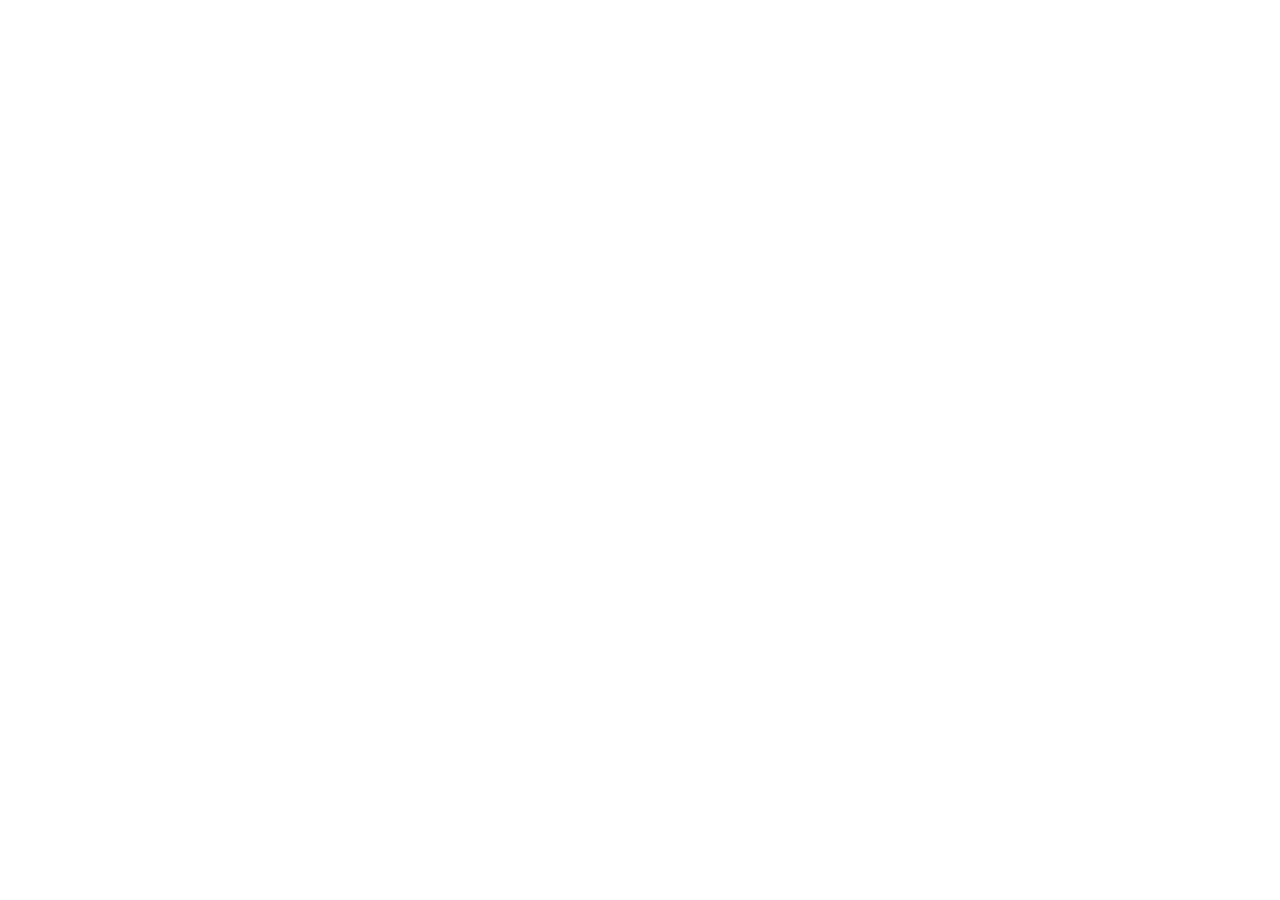
==== dice.html @ 7117b050 "first commit" ====
<!DOCTYPE html>
<html>
    <head>
        <meta charset=utf-8>
        <title>Dice</title>
        <style src="style.css"></style>
    </head>
    <body>
        <script src="js/three.min.js"></script>
        <script src="js/main.js"></script>
    </body>
</html>
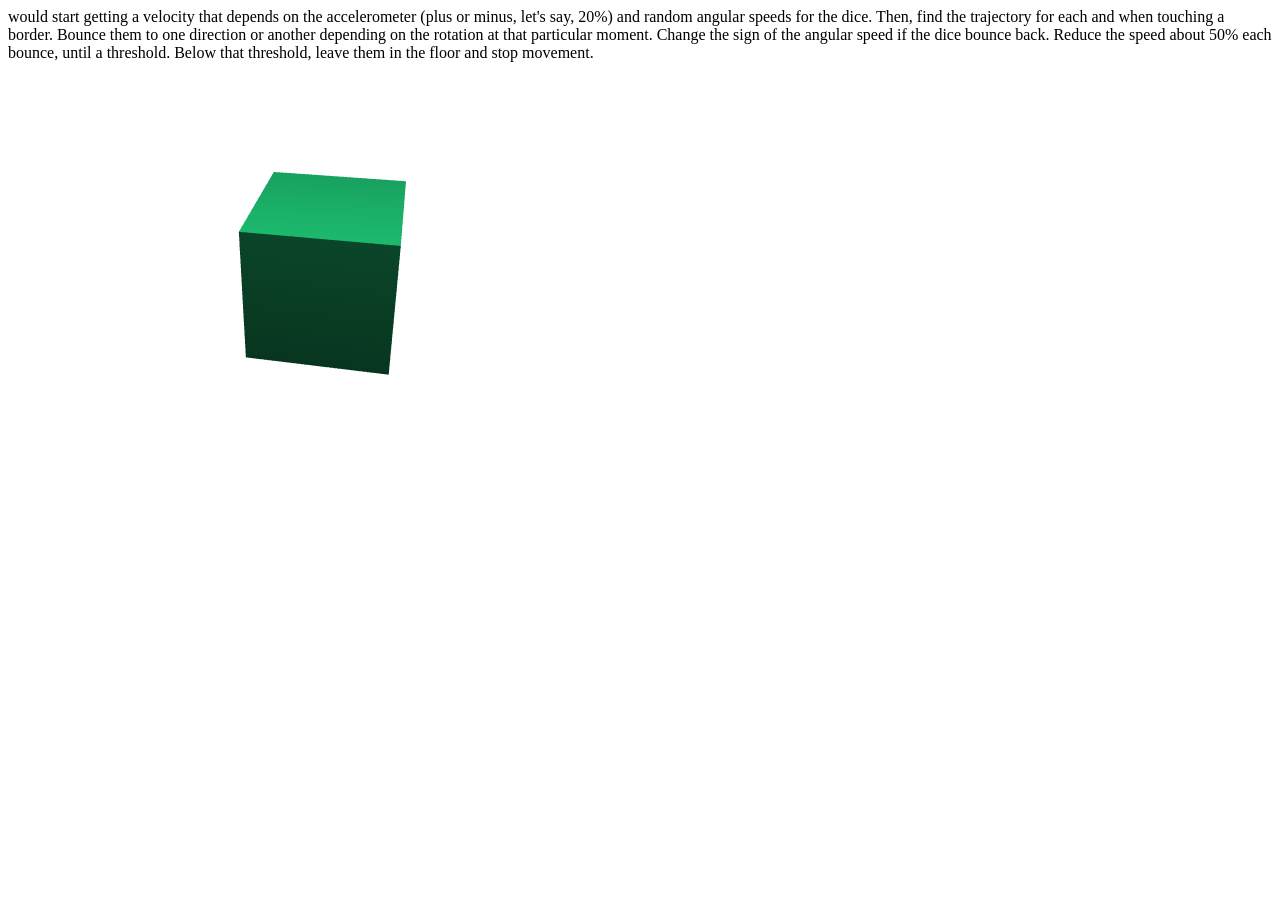
==== commit 8ac01586: "falling rotating cube" ====
--- a/dice.html
+++ b/dice.html
@@ -1,12 +1,19 @@
 <!DOCTYPE html>
 <html>
-    <head>
-        <meta charset=utf-8>
-        <title>Dice</title>
-        <style src="style.css"></style>
-    </head>
-    <body>
-        <script src="js/three.min.js"></script>
-        <script src="js/main.js"></script>
-    </body>
+  <head>
+    <meta charset=utf-8>
+    <title>Dice</title>
+    <link rel="stylesheet" href="./style.css">
+  </head>
+  <body onload="start()">
+    <script src="js/three.min.js"></script>
+    <script src="js/main.js"></script>
+  </body>
 </html>
+
+ would start getting a velocity that depends on the accelerometer (plus or minus, let's say, 20%) and random angular speeds for the dice.
+Then, find the trajectory for each and when touching a border.
+Bounce them to one direction or another depending on the rotation at that particular moment.
+Change the sign of the angular speed if the dice bounce back.
+Reduce the speed about 50% each bounce, until a threshold.
+Below that threshold, leave them in the floor and stop movement.
--- a/style.css
+++ b/style.css
@@ -0,0 +1,6 @@
+canvas {
+    position: fixed;
+    top: 0;
+    left: 0;
+}
+
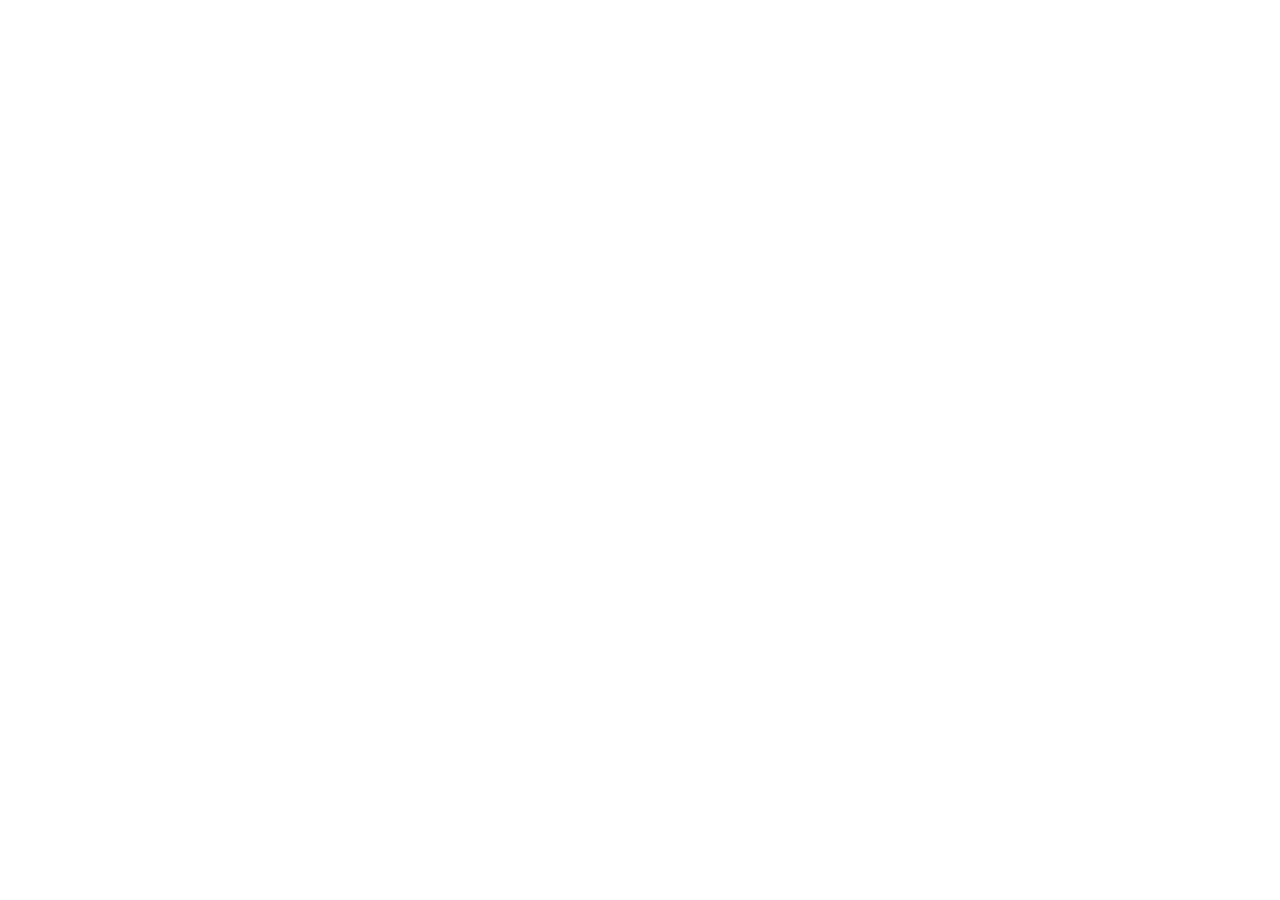
==== commit 317cdefe: "environment with axis, object oriented, no globals" ====
--- a/dice.html
+++ b/dice.html
@@ -7,13 +7,7 @@
   </head>
   <body onload="start()">
     <script src="js/three.min.js"></script>
+    <script src="js/TrackballControls.js"></script>
     <script src="js/main.js"></script>
   </body>
 </html>
-
- would start getting a velocity that depends on the accelerometer (plus or minus, let's say, 20%) and random angular speeds for the dice.
-Then, find the trajectory for each and when touching a border.
-Bounce them to one direction or another depending on the rotation at that particular moment.
-Change the sign of the angular speed if the dice bounce back.
-Reduce the speed about 50% each bounce, until a threshold.
-Below that threshold, leave them in the floor and stop movement.
